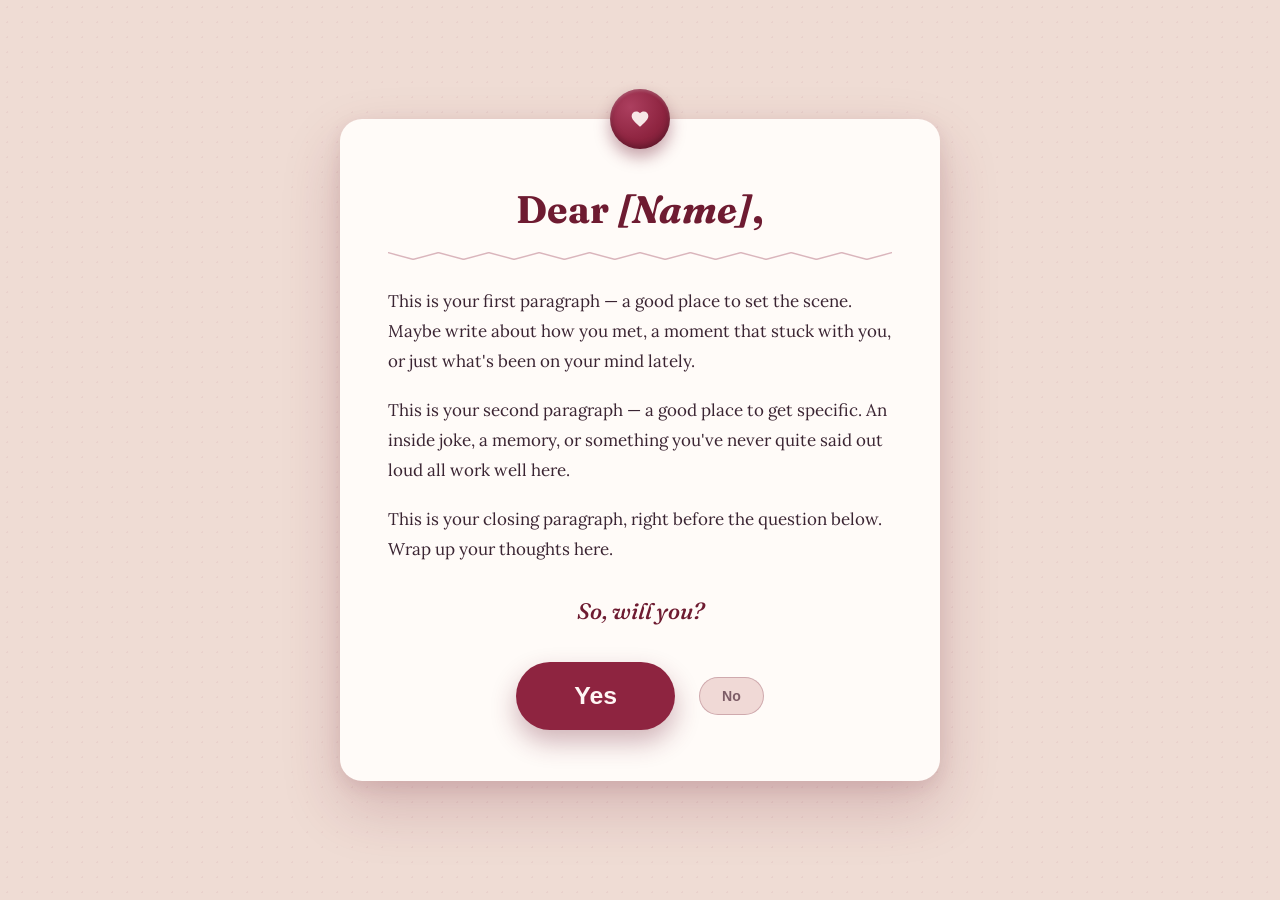
==== index.html @ 6eb6d98b "Update index.html" ====
<!DOCTYPE html>
<html lang="en">
<head>
<meta charset="UTF-8">
<meta name="viewport" content="width=device-width, initial-scale=1.0">
<title>A Question For You</title>
<meta name="description" content="A little note, and a question.">
<link rel="preconnect" href="https://fonts.googleapis.com">
<link rel="preconnect" href="https://fonts.gstatic.com" crossorigin>
<link href="https://fonts.googleapis.com/css2?family=Fraunces:ital,wght@0,600;0,700;1,500&family=Lora:ital,wght@0,400;0,500;1,400&display=swap" rel="stylesheet">
<link rel="stylesheet" href="style.css">
</head>
<body>

<div class="wrap">

  <!-- ============================================================= -->
  <!-- SCREEN 1 — the letter                                          -->
  <!-- ============================================================= -->
  <section id="letter-screen" class="screen active visible" aria-label="Letter">
    <div class="card card--intro">
      <div class="seal seal--intro" aria-hidden="true">
        <svg viewBox="0 0 24 24" width="20" height="20" focusable="false">
          <path fill="currentColor" d="M12 21.35l-1.45-1.32C5.4 15.36 2 12.28 2 8.5 2 5.42 4.42 3 7.5 3c1.74 0 3.41.81 4.5 2.09C13.09 3.81 14.76 3 16.5 3 19.58 3 22 5.42 22 8.5c0 3.78-3.4 6.86-8.55 11.54L12 21.35z"/>
        </svg>
      </div>

      <h1 class="salutation">Dear <span class="name">[Name]</span>,</h1>

      <svg class="divider" viewBox="0 0 300 12" preserveAspectRatio="none" aria-hidden="true">
        <polyline points="0,2 15,10 30,2 45,10 60,2 75,10 90,2 105,10 120,2 135,10 150,2 165,10 180,2 195,10 210,2 225,10 240,2 255,10 270,2 285,10 300,2" fill="none" stroke="currentColor" stroke-width="1.5" stroke-linecap="round" stroke-linejoin="round"/>
      </svg>

      <!-- ============================================================ -->
      <!-- ✏️  EDIT ME — replace these paragraphs with your own words   -->
      <!-- ============================================================ -->
      <div class="letter-body">
        <p>This is your first paragraph — a good place to set the scene. Maybe write about how you met, a moment that stuck with you, or just what's been on your mind lately.</p>
        <p>This is your second paragraph — a good place to get specific. An inside joke, a memory, or something you've never quite said out loud all work well here.</p>
        <p>This is your closing paragraph, right before the question below. Wrap up your thoughts here.</p>
      </div>
      <!-- END EDIT ME -->

      <p class="question">So, will you?</p>

      <div class="button-row">
        <button type="button" id="yes-btn" class="btn btn-yes">Yes</button>
        <button type="button" id="no-btn" class="btn btn-no">No</button>
      </div>
    </div>
  </section>

  <!-- ============================================================= -->
  <!-- SCREEN 2 — the response, shown after "Yes" is pressed          -->
  <!-- ============================================================= -->
  <section id="response-screen" class="screen" aria-label="Response">
    <div class="card">
      <div class="seal" aria-hidden="true">
        <svg viewBox="0 0 24 24" width="20" height="20" focusable="false">
          <path fill="currentColor" d="M12 21.35l-1.45-1.32C5.4 15.36 2 12.28 2 8.5 2 5.42 4.42 3 7.5 3c1.74 0 3.41.81 4.5 2.09C13.09 3.81 14.76 3 16.5 3 19.58 3 22 5.42 22 8.5c0 3.78-3.4 6.86-8.55 11.54L12 21.35z"/>
        </svg>
      </div>

      <h1 class="salutation">I knew it.</h1>

      <svg class="divider" viewBox="0 0 300 12" preserveAspectRatio="none" aria-hidden="true">
        <polyline points="0,2 15,10 30,2 45,10 60,2 75,10 90,2 105,10 120,2 135,10 150,2 165,10 180,2 195,10 210,2 225,10 240,2 255,10 270,2 285,10 300,2" fill="none" stroke="currentColor" stroke-width="1.5" stroke-linecap="round" stroke-linejoin="round"/>
      </svg>

      <!-- ============================================================ -->
      <!-- ✏️  EDIT ME — replace this paragraph with your own words     -->
      <!-- ============================================================ -->
      <div class="letter-body">
        <p>This is where your reply goes. Now that they've said yes, tell them what happens next, how you're feeling, or just say thank you.</p>
      </div>
      <!-- END EDIT ME -->

      <div class="button-row">
        <button type="button" id="back-btn" class="btn btn-back">&larr; Back</button>
      </div>
    </div>
  </section>

</div>

<script src="script.js"></script>
</body>
</html>
---- style.css ----
/* ===================================================================
   Fonts — Fraunces for the voice of the letter, Lora for the body,
   system sans reserved for the interface (the buttons).
   =================================================================== */
@import url('https://fonts.googleapis.com/css2?family=Fraunces:ital,wght@0,600;0,700;1,500&family=Lora:ital,wght@0,400;0,500;1,400&display=swap');

/* ===================================================================
   Tokens
   =================================================================== */
:root {
  --paper: #efdcd4;
  --card: #fffbf8;
  --ink: #3a2432;
  --ink-soft: #7d5d67;
  --wax: #8e2440;
  --wax-deep: #6e1b31;
  --blush: #f0d9d6;
  --radius: 22px;
}

/* ===================================================================
   Base
   =================================================================== */
* {
  box-sizing: border-box;
}

html {
  height: 100%;
}

body {
  margin: 0;
  min-height: 100%;
  background-color: var(--paper);
  background-image: radial-gradient(rgba(142, 36, 64, 0.06) 1px, transparent 1px);
  background-size: 15px 15px;
  color: var(--ink);
  font-family: 'Lora', Georgia, 'Times New Roman', serif;
  overflow-x: hidden;
}

/* ===================================================================
   Layout — one screen visible at a time, cross-faded between
   =================================================================== */
.wrap {
  min-height: 100vh;
  display: flex;
  align-items: center;
  justify-content: center;
  padding: 48px 20px;
}

.screen {
  display: none;
  width: 100%;
  justify-content: center;
  opacity: 0;
  transform: translateY(16px);
  transition: opacity 0.5s ease, transform 0.5s ease;
}

.screen.active {
  display: flex;
}

.screen.visible {
  opacity: 1;
  transform: none;
}

.card {
  position: relative;
  background: var(--card);
  border-radius: var(--radius);
  box-shadow: 0 26px 60px rgba(110, 27, 49, 0.20), 0 6px 18px rgba(110, 27, 49, 0.10);
  padding: 60px 48px 48px;
  max-width: 600px;
  width: 100%;
  text-align: center;
  animation: card-rise 0.7s ease-out 0.15s backwards;
}

@keyframes card-rise {
  from { opacity: 0; transform: translateY(18px); }
  to   { opacity: 1; transform: none; }
}

/* ===================================================================
   Wax seal — the signature element. Sits astride the top edge of the
   card, like a real seal holding the letter shut.
   =================================================================== */
.seal {
  position: absolute;
  top: -30px;
  left: 50%;
  transform: translateX(-50%);
  width: 60px;
  height: 60px;
  border-radius: 50%;
  background: radial-gradient(circle at 34% 30%, #ac3f5f, var(--wax) 58%, var(--wax-deep) 100%);
  box-shadow:
    0 8px 16px rgba(110, 27, 49, 0.4),
    inset 0 -3px 6px rgba(0, 0, 0, 0.25),
    inset 0 2px 3px rgba(255, 255, 255, 0.2);
  display: flex;
  align-items: center;
  justify-content: center;
  color: rgba(255, 246, 244, 0.92);
}

.seal--intro {
  animation: seal-stamp 0.8s cubic-bezier(0.2, 0.8, 0.3, 1) both;
}

@keyframes seal-stamp {
  0%   { transform: translateX(-50%) translateY(-46px) scale(1.6) rotate(-14deg); opacity: 0; }
  55%  { transform: translateX(-50%) translateY(3px) scale(0.92) rotate(5deg); opacity: 1; }
  78%  { transform: translateX(-50%) translateY(-2px) scale(1.04) rotate(-2deg); }
  100% { transform: translateX(-50%) translateY(0) scale(1) rotate(0deg); opacity: 1; }
}

/* ===================================================================
   Typography
   =================================================================== */
.salutation {
  font-family: 'Fraunces', Georgia, serif;
  font-weight: 700;
  font-size: clamp(1.8rem, 4vw, 2.4rem);
  color: var(--wax-deep);
  margin: 6px 0 18px;
}

.name {
  font-style: italic;
}

.divider {
  display: block;
  width: 100%;
  height: 10px;
  color: var(--wax);
  opacity: 0.32;
  margin: 0 0 26px;
}

.letter-body p {
  font-size: 1.06rem;
  line-height: 1.75;
  color: var(--ink);
  margin: 0 0 20px;
  text-align: left;
}

.letter-body p:last-child {
  margin-bottom: 0;
}

.question {
  font-family: 'Fraunces', Georgia, serif;
  font-style: italic;
  font-weight: 500;
  font-size: 1.4rem;
  color: var(--wax-deep);
  margin: 32px 0 34px;
}

/* ===================================================================
   Buttons — Yes dominates on purpose; No stays quiet and evasive.
   =================================================================== */
.button-row {
  display: flex;
  align-items: center;
  justify-content: center;
  gap: 24px;
  flex-wrap: wrap;
  min-height: 74px;
}

.btn {
  font-family: -apple-system, BlinkMacSystemFont, 'Segoe UI', Roboto, sans-serif;
  border: none;
  border-radius: 999px;
  cursor: pointer;
  font-weight: 600;
  transition:
    transform 0.15s ease,
    box-shadow 0.15s ease,
    background 0.15s ease,
    left 0.35s cubic-bezier(0.34, 1.56, 0.64, 1),
    top 0.35s cubic-bezier(0.34, 1.56, 0.64, 1);
}

.btn:focus-visible {
  outline: 3px solid var(--wax-deep);
  outline-offset: 3px;
}

.btn-yes {
  background: var(--wax);
  color: #fff6f4;
  font-size: clamp(1.2rem, 2.6vw, 1.55rem);
  padding: 20px 58px;
  box-shadow: 0 12px 26px rgba(110, 27, 49, 0.32);
}

.btn-yes:hover {
  background: var(--wax-deep);
  transform: translateY(-2px) scale(1.03);
  box-shadow: 0 16px 32px rgba(110, 27, 49, 0.38);
}

.btn-no {
  background: var(--blush);
  color: var(--ink-soft);
  font-size: 0.88rem;
  padding: 10px 22px;
  border: 1px solid rgba(110, 27, 49, 0.25);
  z-index: 10;
}

.btn-back {
  background: transparent;
  color: var(--ink-soft);
  font-size: 0.9rem;
  padding: 10px 24px;
  border: 1.5px solid var(--blush);
  margin-top: 30px;
}

.btn-back:hover {
  background: var(--blush);
  color: var(--ink);
}

/* ===================================================================
   Responsive
   =================================================================== */
@media (max-width: 480px) {
  .card {
    padding: 52px 26px 36px;
  }
  .button-row {
    gap: 16px;
  }
}

/* ===================================================================
   Reduced motion
   =================================================================== */
@media (prefers-reduced-motion: reduce) {
  .card,
  .seal--intro {
    animation: none;
  }
  .btn {
    transition: background 0.15s ease;
  }
  .screen {
    transition: none;
  }
}
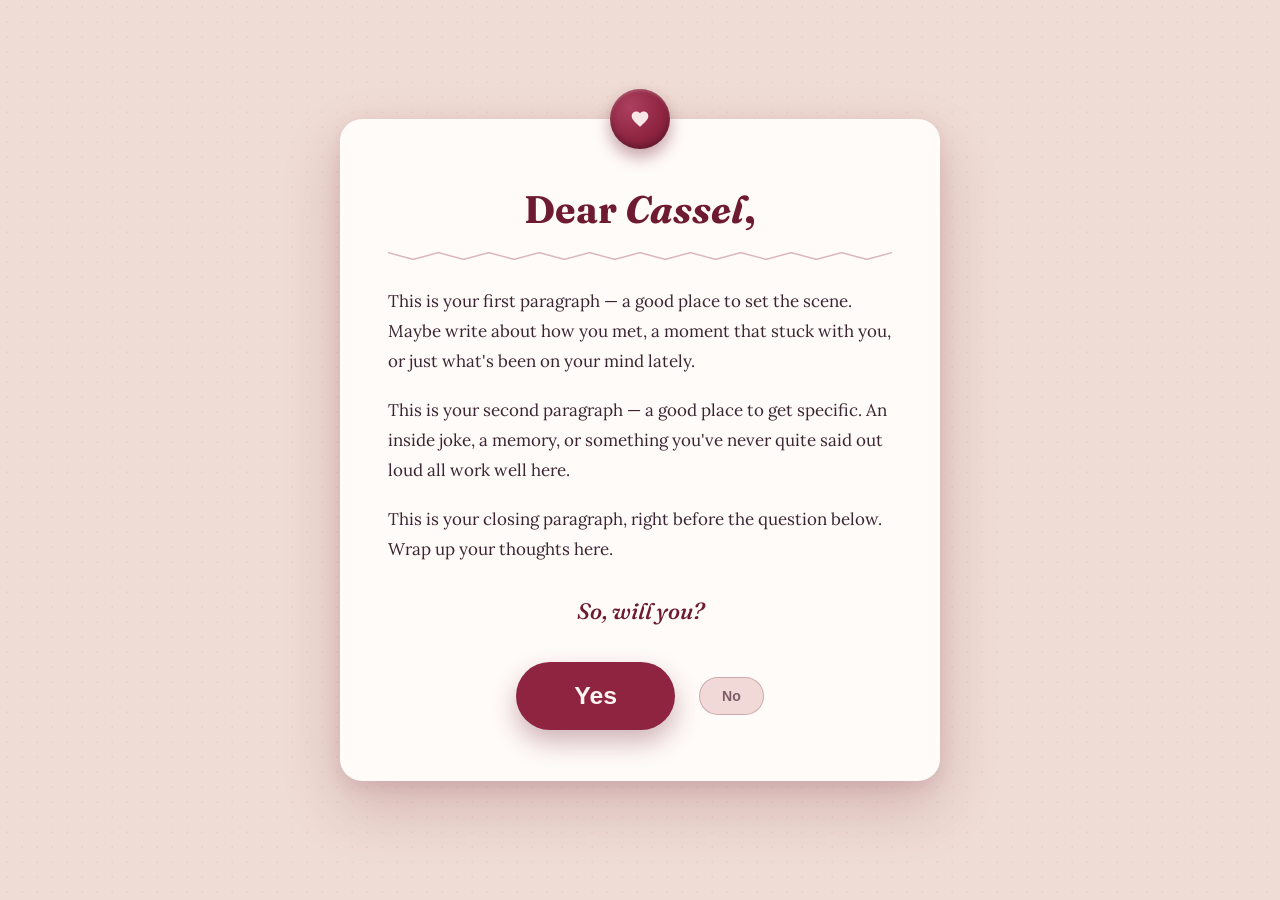
==== commit 46030d2c: "Update index.html" ====
--- a/index.html
+++ b/index.html
@@ -25,7 +25,7 @@
         </svg>
       </div>
 
-      <h1 class="salutation">Dear <span class="name">[Name]</span>,</h1>
+      <h1 class="salutation">Dear <span class="name">Cassel</span>,</h1>
 
       <svg class="divider" viewBox="0 0 300 12" preserveAspectRatio="none" aria-hidden="true">
         <polyline points="0,2 15,10 30,2 45,10 60,2 75,10 90,2 105,10 120,2 135,10 150,2 165,10 180,2 195,10 210,2 225,10 240,2 255,10 270,2 285,10 300,2" fill="none" stroke="currentColor" stroke-width="1.5" stroke-linecap="round" stroke-linejoin="round"/>
--- a/style.css
+++ b/style.css
@@ -41,17 +41,23 @@
 }
 
 /* ===================================================================
-   Layout — one screen visible at a time, cross-faded between
+   Layout — one screen visible at a time, cross-faded between.
+   Every screen shares the same grid cell (grid-area: 1 / 1) so they
+   stack directly on top of one another. During the crossfade both
+   screens are briefly display:flex at once — as plain flex/block
+   boxes they'd sit side by side and squeeze each other's width for
+   that instant, then snap back, which is what caused the jitter.
+   Stacking them removes the competition for space entirely.
    =================================================================== */
 .wrap {
   min-height: 100vh;
-  display: flex;
-  align-items: center;
-  justify-content: center;
+  display: grid;
+  place-items: center;
   padding: 48px 20px;
 }
 
 .screen {
+  grid-area: 1 / 1;
   display: none;
   width: 100%;
   justify-content: center;
@@ -78,6 +84,13 @@
   max-width: 600px;
   width: 100%;
   text-align: center;
+}
+
+/* Plays once, on first load only. script.js removes this class the
+   moment the animation ends, so it can never restart (and collide
+   with the .screen transition above) if this screen is shown again
+   later, e.g. via the Back button. */
+.card--intro {
   animation: card-rise 0.7s ease-out 0.15s backwards;
 }
 
@@ -249,7 +262,7 @@
    Reduced motion
    =================================================================== */
 @media (prefers-reduced-motion: reduce) {
-  .card,
+  .card--intro,
   .seal--intro {
     animation: none;
   }
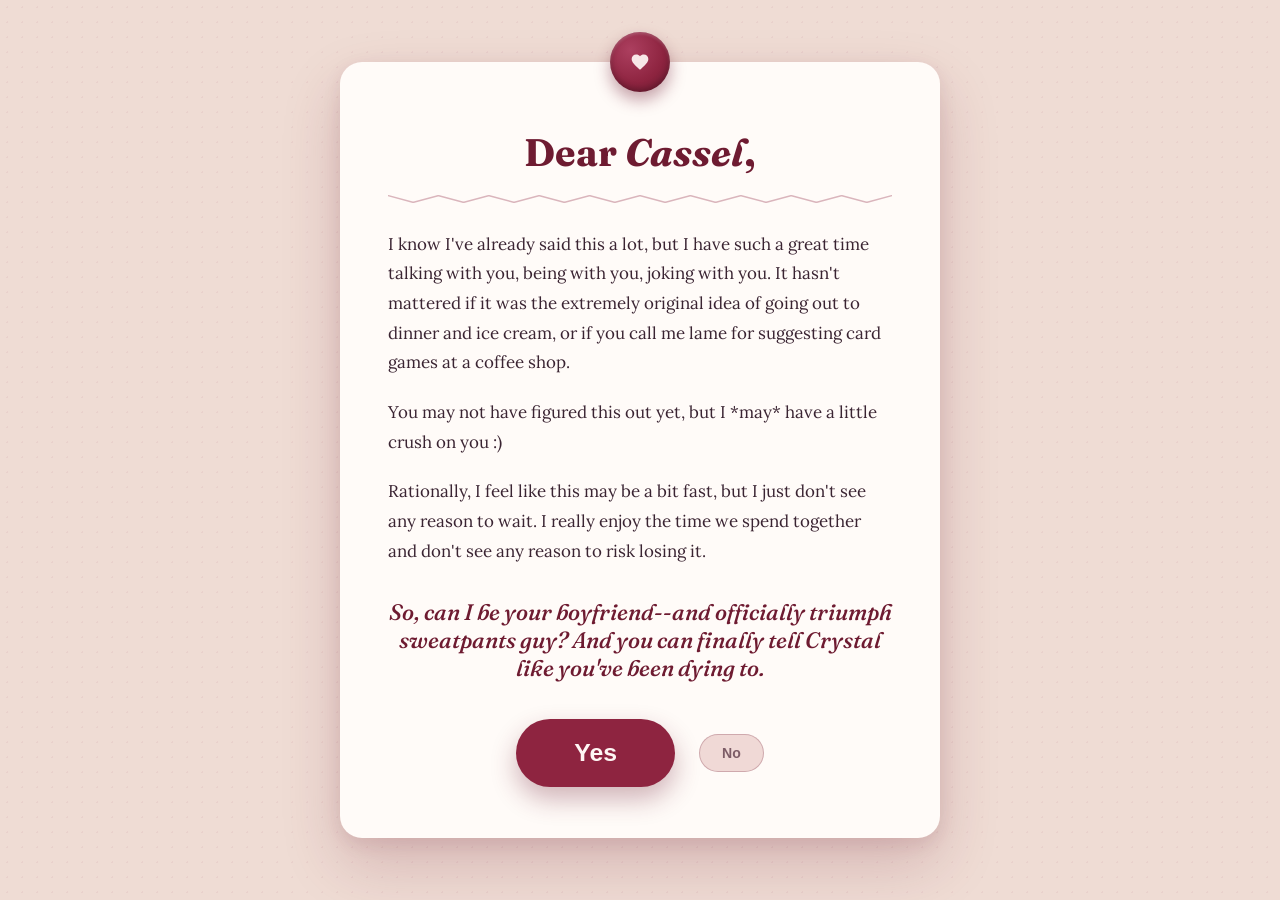
==== commit 28219f24: "Update index.html" ====
--- a/index.html
+++ b/index.html
@@ -35,13 +35,13 @@
       <!-- ✏️  EDIT ME — replace these paragraphs with your own words   -->
       <!-- ============================================================ -->
       <div class="letter-body">
-        <p>This is your first paragraph — a good place to set the scene. Maybe write about how you met, a moment that stuck with you, or just what's been on your mind lately.</p>
-        <p>This is your second paragraph — a good place to get specific. An inside joke, a memory, or something you've never quite said out loud all work well here.</p>
-        <p>This is your closing paragraph, right before the question below. Wrap up your thoughts here.</p>
+        <p>I know I've already said this a lot, but I have such a great time talking with you, being with you, joking with you. It hasn't mattered if it was the extremely original idea of going out to dinner and ice cream, or if you call me lame for suggesting card games at a coffee shop.</p>
+        <p>You may not have figured this out yet, but I *may* have a little crush on you :)</p>
+        <p>Rationally, I feel like this may be a bit fast, but I just don't see any reason to wait. I really enjoy the time we spend together and don't see any reason to risk losing it.</p>
       </div>
       <!-- END EDIT ME -->
 
-      <p class="question">So, will you?</p>
+      <p class="question">So, can I be your boyfriend--and officially triumph sweatpants guy? And you can finally tell Crystal like you've been dying to.</p>
 
       <div class="button-row">
         <button type="button" id="yes-btn" class="btn btn-yes">Yes</button>
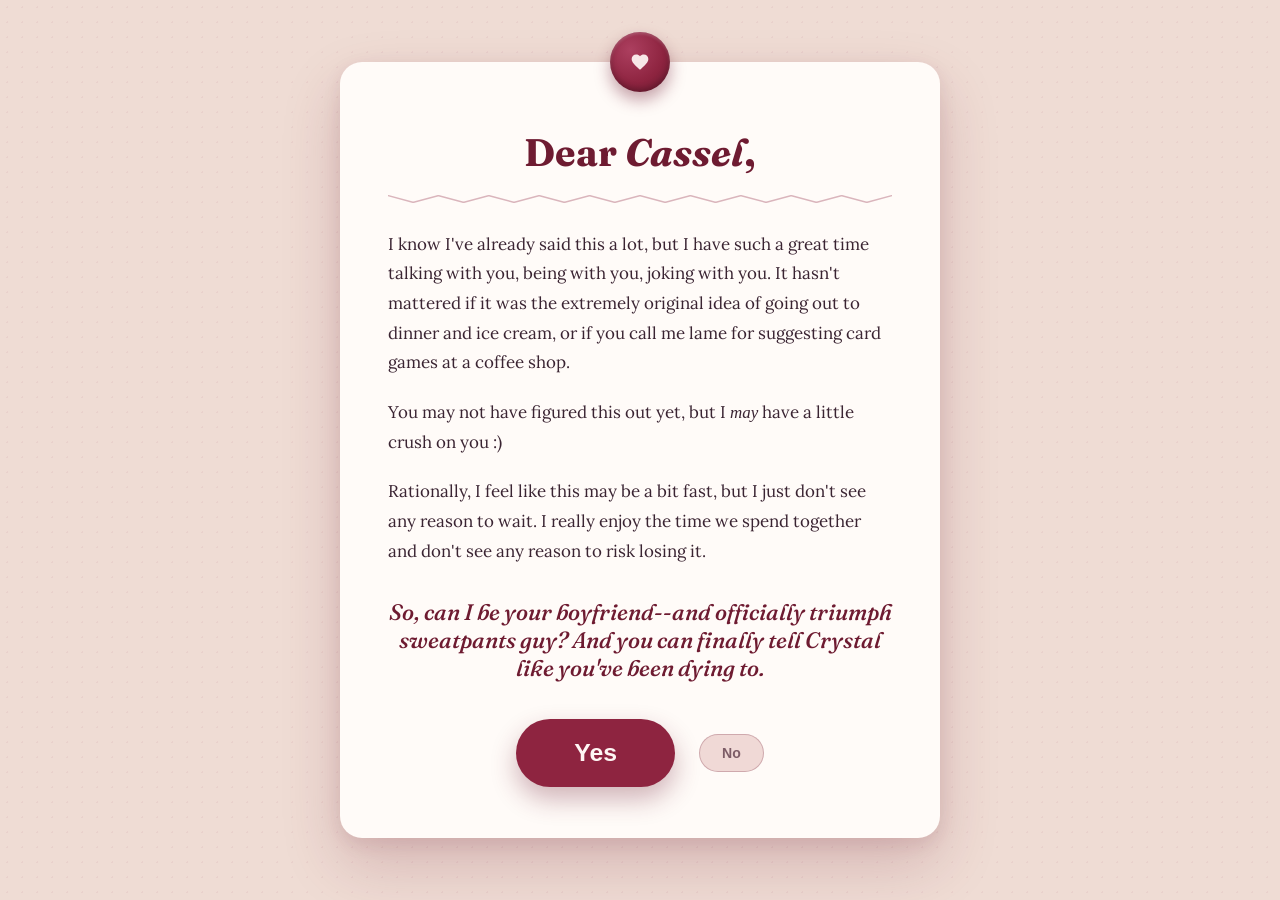
==== commit dd75b007: "Update index.html" ====
--- a/index.html
+++ b/index.html
@@ -36,7 +36,7 @@
       <!-- ============================================================ -->
       <div class="letter-body">
         <p>I know I've already said this a lot, but I have such a great time talking with you, being with you, joking with you. It hasn't mattered if it was the extremely original idea of going out to dinner and ice cream, or if you call me lame for suggesting card games at a coffee shop.</p>
-        <p>You may not have figured this out yet, but I *may* have a little crush on you :)</p>
+        <p>You may not have figured this out yet, but I <span class="name">may</span> have a little crush on you :)</p>
         <p>Rationally, I feel like this may be a bit fast, but I just don't see any reason to wait. I really enjoy the time we spend together and don't see any reason to risk losing it.</p>
       </div>
       <!-- END EDIT ME -->
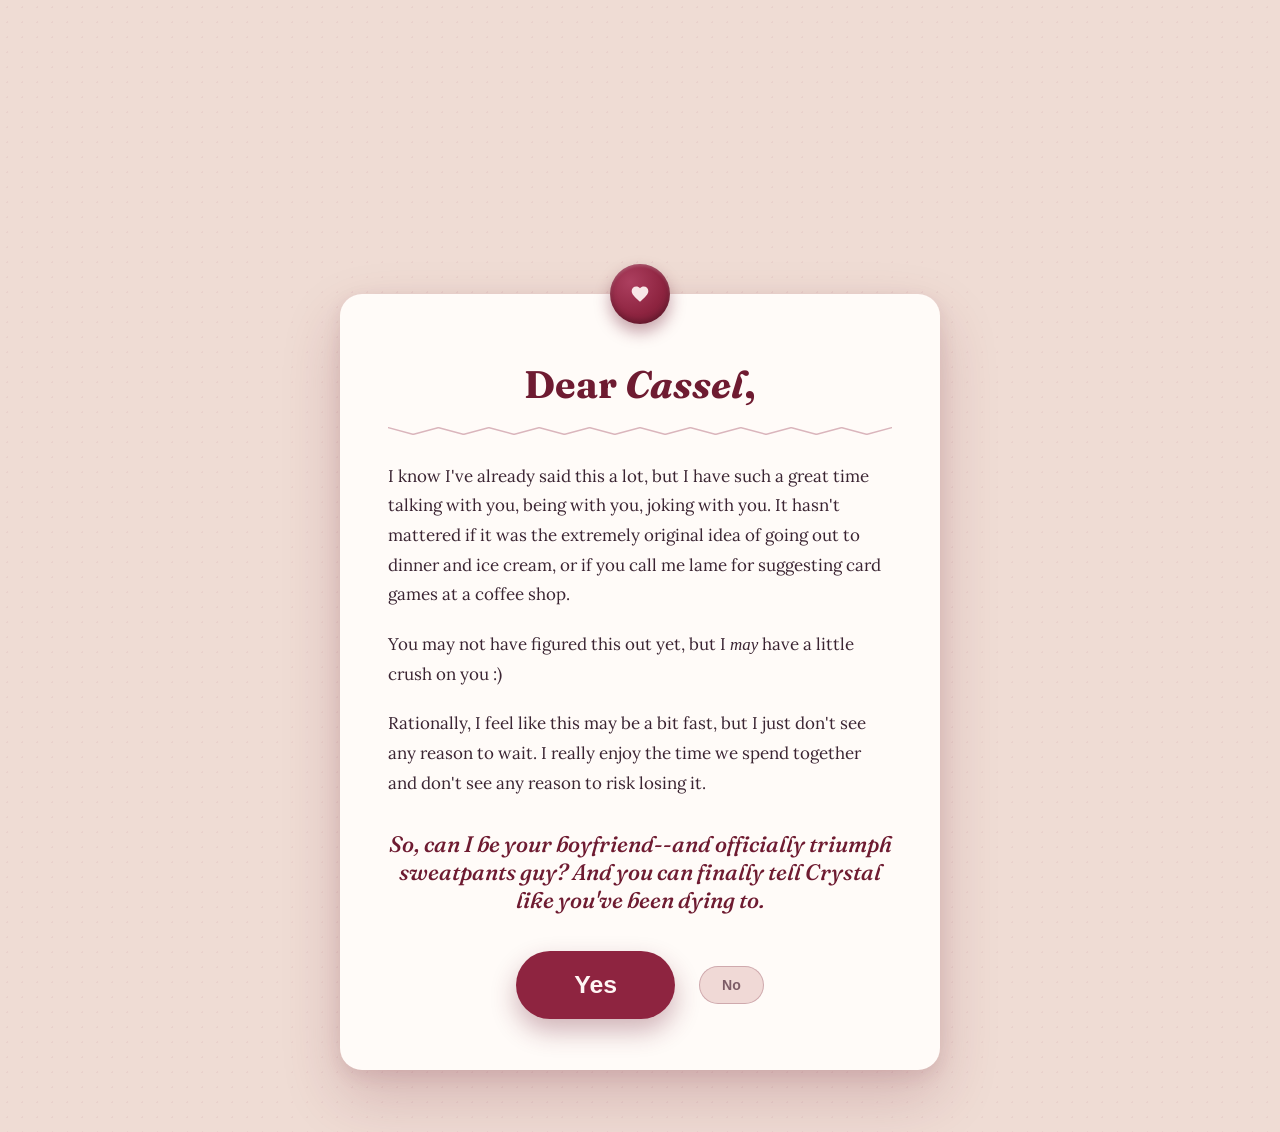
==== commit 931e712d: "Update index.html" ====
--- a/index.html
+++ b/index.html
@@ -11,6 +11,62 @@
 <link rel="stylesheet" href="style.css">
 </head>
 <body>
+
+<!-- ================================================================= -->
+<!-- IDEA BOARD — six photos "pinned" behind the letter, shared by     -->
+<!-- both screens (it lives outside .wrap entirely, so switching       -->
+<!-- screens never touches it).                                       -->
+<!--                                                                   -->
+<!-- TO ADD YOUR OWN PHOTOS: create a folder named "photos" in the     -->
+<!-- same place as this index.html file, then add six images named    -->
+<!-- exactly 1.jpg, 2.jpg, 3.jpg, 4.jpg, 5.jpg and 6.jpg. That's it —  -->
+<!-- each <img> below already points at photos/1.jpg etc., so they'll -->
+<!-- appear automatically. Using .png instead of .jpg? Just change     -->
+<!-- the file extension in the matching src and data-file below.      -->
+<!--                                                                   -->
+<!-- Until a photo exists at that path, the browser's onerror handler -->
+<!-- below swaps in a little dashed placeholder labeled with the      -->
+<!-- filename it's waiting for, so nothing looks broken in the        -->
+<!-- meantime — see the full walkthrough in the chat reply.           -->
+<!-- ================================================================= -->
+<div class="pinboard" aria-hidden="true">
+  <figure class="pin-photo pin-1">
+    <div class="pin-photo__inner" data-file="photos/1.jpg">
+      <img src="photos/1.jpg" alt="" loading="lazy"
+           onerror="this.closest('.pin-photo').classList.add('pin-photo--empty')">
+    </div>
+  </figure>
+  <figure class="pin-photo pin-2">
+    <div class="pin-photo__inner" data-file="photos/2.jpg">
+      <img src="photos/2.jpg" alt="" loading="lazy"
+           onerror="this.closest('.pin-photo').classList.add('pin-photo--empty')">
+    </div>
+  </figure>
+  <figure class="pin-photo pin-3">
+    <div class="pin-photo__inner" data-file="photos/3.jpg">
+      <img src="photos/3.jpg" alt="" loading="lazy"
+           onerror="this.closest('.pin-photo').classList.add('pin-photo--empty')">
+    </div>
+  </figure>
+  <figure class="pin-photo pin-4">
+    <div class="pin-photo__inner" data-file="photos/4.jpg">
+      <img src="photos/4.jpg" alt="" loading="lazy"
+           onerror="this.closest('.pin-photo').classList.add('pin-photo--empty')">
+    </div>
+  </figure>
+  <figure class="pin-photo pin-5">
+    <div class="pin-photo__inner" data-file="photos/5.jpg">
+      <img src="photos/5.jpg" alt="" loading="lazy"
+           onerror="this.closest('.pin-photo').classList.add('pin-photo--empty')">
+    </div>
+  </figure>
+  <figure class="pin-photo pin-6">
+    <div class="pin-photo__inner" data-file="photos/6.jpg">
+      <img src="photos/6.jpg" alt="" loading="lazy"
+           onerror="this.closest('.pin-photo').classList.add('pin-photo--empty')">
+    </div>
+  </figure>
+</div>
 
 <div class="wrap">
 
@@ -61,7 +117,7 @@
         </svg>
       </div>
 
-      <h1 class="salutation">I knew it.</h1>
+      <h1 class="salutation">I knew it :)</h1>
 
       <svg class="divider" viewBox="0 0 300 12" preserveAspectRatio="none" aria-hidden="true">
         <polyline points="0,2 15,10 30,2 45,10 60,2 75,10 90,2 105,10 120,2 135,10 150,2 165,10 180,2 195,10 210,2 225,10 240,2 255,10 270,2 285,10 300,2" fill="none" stroke="currentColor" stroke-width="1.5" stroke-linecap="round" stroke-linejoin="round"/>
@@ -71,7 +127,7 @@
       <!-- ✏️  EDIT ME — replace this paragraph with your own words     -->
       <!-- ============================================================ -->
       <div class="letter-body">
-        <p>This is where your reply goes. Now that they've said yes, tell them what happens next, how you're feeling, or just say thank you.</p>
+        <p>And now's where you can complement my very original idea that I came up with all on my own. But thank you, and I'm very excited :)</p>
       </div>
       <!-- END EDIT ME -->
 
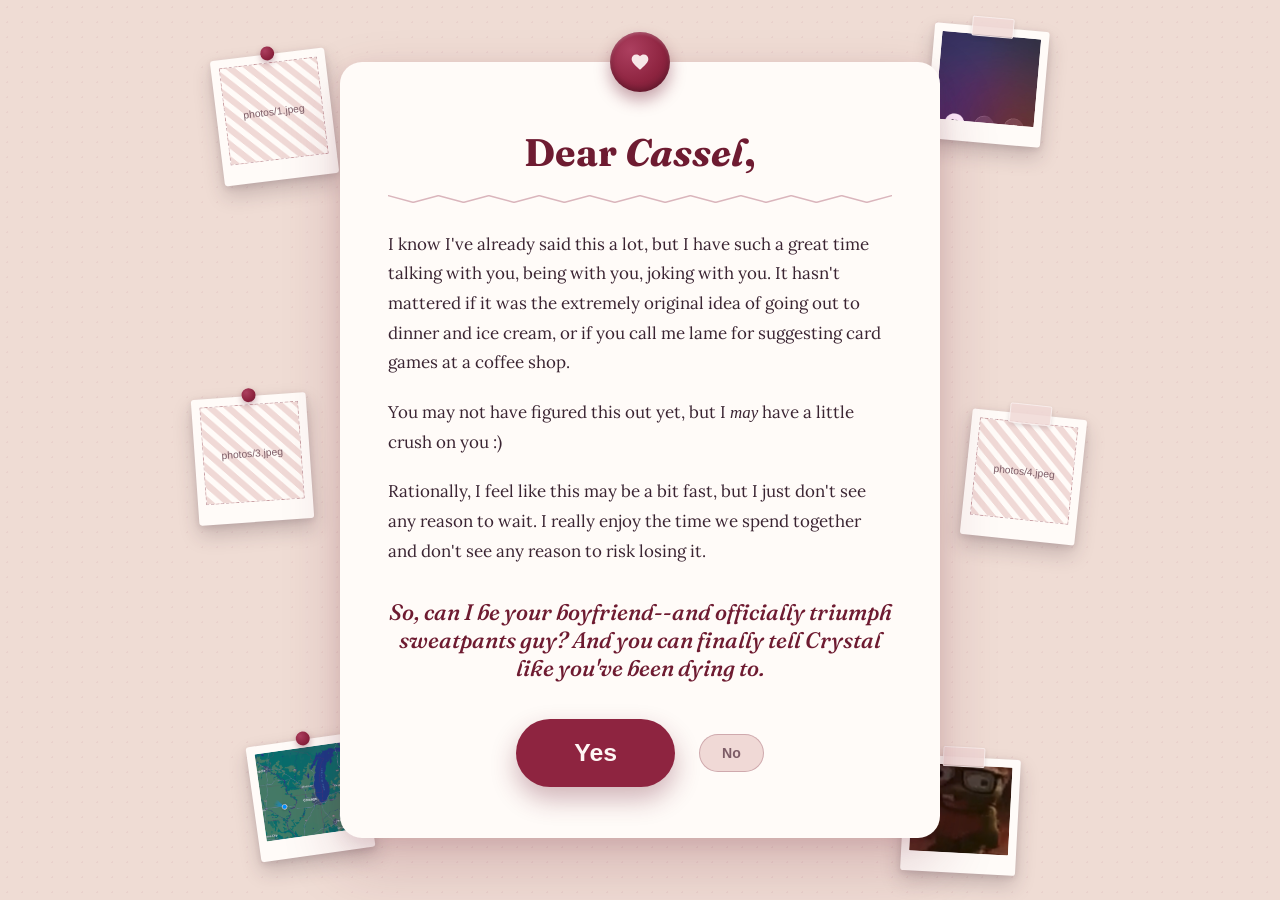
==== commit e68e86df: "Update index.html" ====
--- a/index.html
+++ b/index.html
@@ -31,38 +31,38 @@
 <!-- ================================================================= -->
 <div class="pinboard" aria-hidden="true">
   <figure class="pin-photo pin-1">
-    <div class="pin-photo__inner" data-file="photos/1.jpg">
-      <img src="photos/1.jpg" alt="" loading="lazy"
+    <div class="pin-photo__inner" data-file="photos/1.jpeg">
+      <img src="photos/1.jpeg" alt="" loading="lazy"
            onerror="this.closest('.pin-photo').classList.add('pin-photo--empty')">
     </div>
   </figure>
   <figure class="pin-photo pin-2">
-    <div class="pin-photo__inner" data-file="photos/2.jpg">
-      <img src="photos/2.jpg" alt="" loading="lazy"
+    <div class="pin-photo__inner" data-file="photos/2.jpeg">
+      <img src="photos/2.jpeg" alt="" loading="lazy"
            onerror="this.closest('.pin-photo').classList.add('pin-photo--empty')">
     </div>
   </figure>
   <figure class="pin-photo pin-3">
-    <div class="pin-photo__inner" data-file="photos/3.jpg">
-      <img src="photos/3.jpg" alt="" loading="lazy"
+    <div class="pin-photo__inner" data-file="photos/3.jpeg">
+      <img src="photos/3.jpeg" alt="" loading="lazy"
            onerror="this.closest('.pin-photo').classList.add('pin-photo--empty')">
     </div>
   </figure>
   <figure class="pin-photo pin-4">
-    <div class="pin-photo__inner" data-file="photos/4.jpg">
-      <img src="photos/4.jpg" alt="" loading="lazy"
+    <div class="pin-photo__inner" data-file="photos/4.jpeg">
+      <img src="photos/4.jpeg" alt="" loading="lazy"
            onerror="this.closest('.pin-photo').classList.add('pin-photo--empty')">
     </div>
   </figure>
   <figure class="pin-photo pin-5">
-    <div class="pin-photo__inner" data-file="photos/5.jpg">
-      <img src="photos/5.jpg" alt="" loading="lazy"
+    <div class="pin-photo__inner" data-file="photos/5.PNG">
+      <img src="photos/5.PNG" alt="" loading="lazy"
            onerror="this.closest('.pin-photo').classList.add('pin-photo--empty')">
     </div>
   </figure>
   <figure class="pin-photo pin-6">
-    <div class="pin-photo__inner" data-file="photos/6.jpg">
-      <img src="photos/6.jpg" alt="" loading="lazy"
+    <div class="pin-photo__inner" data-file="photos/6.png">
+      <img src="photos/6.png" alt="" loading="lazy"
            onerror="this.closest('.pin-photo').classList.add('pin-photo--empty')">
     </div>
   </figure>
--- a/style.css
+++ b/style.css
@@ -30,6 +30,7 @@
 }
 
 body {
+  position: relative;
   margin: 0;
   min-height: 100%;
   background-color: var(--paper);
@@ -97,6 +98,163 @@
 @keyframes card-rise {
   from { opacity: 0; transform: translateY(18px); }
   to   { opacity: 1; transform: none; }
+}
+
+/* ===================================================================
+   Idea board — six photos "pinned" behind the letter card, shared by
+   both screens (the pinboard lives outside .screen and .wrap in the
+   markup, so the cross-fade between screens never touches it — it's
+   just always there).
+
+   On a wide window the photos scatter loosely around the card, like
+   snapshots pinned to a board behind it. Below ~980px there isn't
+   reliably enough room beside a 600px-wide card to scatter photos
+   without overlapping it or spilling off-screen, so under that
+   breakpoint this becomes a simple horizontal strip above the letter
+   instead — same photos, same pinned styling, just laid out in a row
+   that can never collide with anything.
+   =================================================================== */
+.pinboard {
+  position: static;
+  display: flex;
+  gap: 14px;
+  overflow-x: auto;
+  padding: 4px 20px 26px;
+  -webkit-overflow-scrolling: touch;
+}
+
+.pin-photo {
+  position: static;
+  flex: 0 0 auto;
+  width: 92px;
+  margin: 0;
+}
+
+/* Each photo's individual tilt — kept the same in both the strip and
+   scattered layouts so they read as hand-placed either way. */
+.pin-1 { transform: rotate(-7deg); }
+.pin-2 { transform: rotate(5deg); }
+.pin-3 { transform: rotate(-4deg); }
+.pin-4 { transform: rotate(6deg); }
+.pin-5 { transform: rotate(-8deg); }
+.pin-6 { transform: rotate(3deg); }
+
+.pin-photo__inner {
+  position: relative;
+  background: var(--card);
+  padding: 8px 8px 20px;
+  border-radius: 3px;
+  box-shadow: 0 10px 20px rgba(58, 36, 50, 0.22), 0 2px 6px rgba(58, 36, 50, 0.12);
+  animation: pin-fade 0.5s ease-out backwards;
+}
+
+/* Staggered entrance so the photos feel dropped into place one at a
+   time, after the card and seal have already arrived. */
+.pin-photo:nth-of-type(1) .pin-photo__inner { animation-delay: 0.45s; }
+.pin-photo:nth-of-type(2) .pin-photo__inner { animation-delay: 0.52s; }
+.pin-photo:nth-of-type(3) .pin-photo__inner { animation-delay: 0.59s; }
+.pin-photo:nth-of-type(4) .pin-photo__inner { animation-delay: 0.66s; }
+.pin-photo:nth-of-type(5) .pin-photo__inner { animation-delay: 0.73s; }
+.pin-photo:nth-of-type(6) .pin-photo__inner { animation-delay: 0.80s; }
+
+@keyframes pin-fade {
+  from { opacity: 0; transform: translateY(-8px); }
+  to   { opacity: 1; transform: none; }
+}
+
+/* A small wax pin or a strip of tape at the top of each photo,
+   alternating so the board doesn't feel too uniform. */
+.pin-photo__inner::before {
+  content: '';
+  position: absolute;
+  top: -8px;
+  left: 50%;
+  transform: translateX(-50%);
+  width: 14px;
+  height: 14px;
+  border-radius: 50%;
+  background: radial-gradient(circle at 34% 30%, #ac3f5f, var(--wax) 58%, var(--wax-deep) 100%);
+  box-shadow: 0 3px 6px rgba(110, 27, 49, 0.35);
+}
+
+.pin-photo:nth-of-type(even) .pin-photo__inner::before {
+  width: 40px;
+  height: 18px;
+  top: -10px;
+  border-radius: 2px;
+  background: rgba(240, 217, 214, 0.85);
+  border: 1px solid rgba(255, 255, 255, 0.5);
+  box-shadow: 0 2px 4px rgba(58, 36, 50, 0.15);
+}
+
+.pin-photo__inner img {
+  display: block;
+  width: 100%;
+  height: 88px;
+  object-fit: cover;
+  border-radius: 1px;
+  background: var(--blush);
+}
+
+/* Placeholder shown until a real photo exists at that path — see the
+   onerror handler on each <img> in index.html. Keeps the board
+   looking intentional instead of broken while photos are still
+   being added, and doubles as an on-page reminder of each filename. */
+.pin-photo--empty .pin-photo__inner img {
+  display: none;
+}
+
+.pin-photo--empty .pin-photo__inner::after {
+  content: attr(data-file);
+  display: flex;
+  align-items: center;
+  justify-content: center;
+  text-align: center;
+  height: 88px;
+  background: repeating-linear-gradient(45deg, var(--blush), var(--blush) 6px, transparent 6px, transparent 12px);
+  border: 1.5px dashed rgba(110, 27, 49, 0.35);
+  border-radius: 1px;
+  font-family: -apple-system, BlinkMacSystemFont, 'Segoe UI', Roboto, sans-serif;
+  font-size: 0.64rem;
+  color: var(--ink-soft);
+  padding: 4px;
+}
+
+@media (min-width: 980px) {
+  /* Bounded to a box roughly the card's width plus margin, centered
+     on the page, rather than the full viewport — so the photos stay
+     snug around the card on an ultra-wide monitor instead of
+     drifting off toward the edges of the screen. */
+  .pinboard {
+    position: absolute;
+    top: 0;
+    bottom: 0;
+    left: 50%;
+    width: min(92vw, 900px);
+    transform: translateX(-50%);
+    display: block;
+    overflow: visible;
+    padding: 0;
+    z-index: 0;
+    pointer-events: none;
+  }
+
+  .pin-photo {
+    position: absolute;
+    width: clamp(100px, 9vw, 140px);
+  }
+
+  .pin-1 { top: 6%;    left: 3%;   transform: rotate(-7deg); }
+  .pin-2 { top: 3%;    right: 5%;  transform: rotate(5deg); }
+  .pin-3 { top: 44%;   left: 0.5%; transform: rotate(-4deg); }
+  .pin-4 { top: 46%;   right: 1%;  transform: rotate(6deg); }
+  .pin-5 { bottom: 5%; left: 7%;   transform: rotate(-8deg); }
+  .pin-6 { bottom: 3%; right: 8%;  transform: rotate(3deg); }
+
+  .wrap {
+    position: relative;
+    z-index: 1;
+  }
 }
 
 /* ===================================================================
@@ -263,7 +421,8 @@
    =================================================================== */
 @media (prefers-reduced-motion: reduce) {
   .card--intro,
-  .seal--intro {
+  .seal--intro,
+  .pin-photo__inner {
     animation: none;
   }
   .btn {
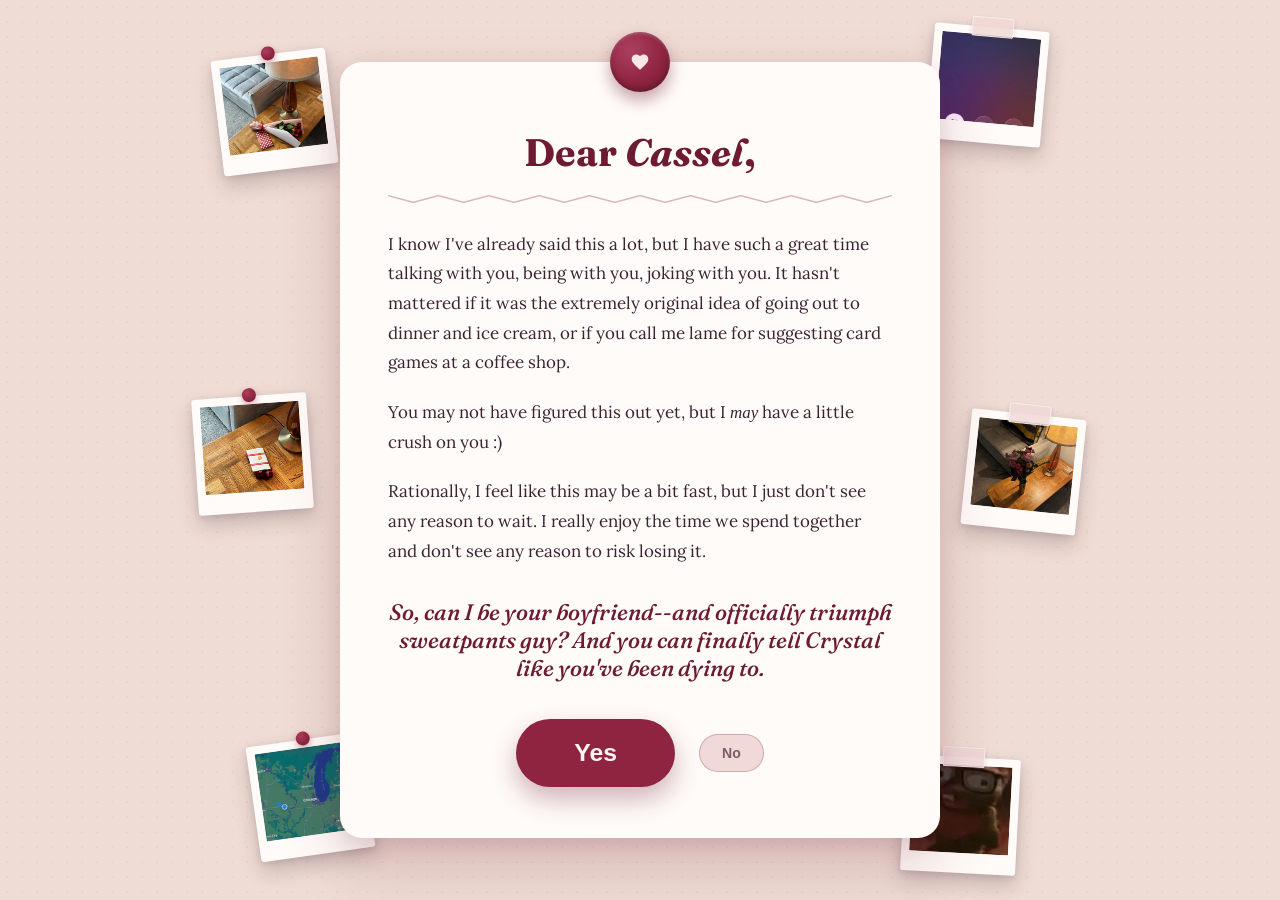
==== commit 022dee69: "Update index.html" ====
--- a/index.html
+++ b/index.html
@@ -31,8 +31,8 @@
 <!-- ================================================================= -->
 <div class="pinboard" aria-hidden="true">
   <figure class="pin-photo pin-1">
-    <div class="pin-photo__inner" data-file="photos/1.jpeg">
-      <img src="photos/1.jpeg" alt="" loading="lazy"
+    <div class="pin-photo__inner" data-file="photos/IMG_3178.jpeg">
+      <img src="photos/IMG_3178.jpeg" alt="" loading="lazy"
            onerror="this.closest('.pin-photo').classList.add('pin-photo--empty')">
     </div>
   </figure>
@@ -43,14 +43,14 @@
     </div>
   </figure>
   <figure class="pin-photo pin-3">
-    <div class="pin-photo__inner" data-file="photos/3.jpeg">
-      <img src="photos/3.jpeg" alt="" loading="lazy"
+    <div class="pin-photo__inner" data-file="photos/IMG_3211.jpeg">
+      <img src="photos/IMG_3211.jpeg" alt="" loading="lazy"
            onerror="this.closest('.pin-photo').classList.add('pin-photo--empty')">
     </div>
   </figure>
   <figure class="pin-photo pin-4">
-    <div class="pin-photo__inner" data-file="photos/4.jpeg">
-      <img src="photos/4.jpeg" alt="" loading="lazy"
+    <div class="pin-photo__inner" data-file="photos/IMG_3212.jpeg">
+      <img src="photos/IMG_3212.jpeg" alt="" loading="lazy"
            onerror="this.closest('.pin-photo').classList.add('pin-photo--empty')">
     </div>
   </figure>
